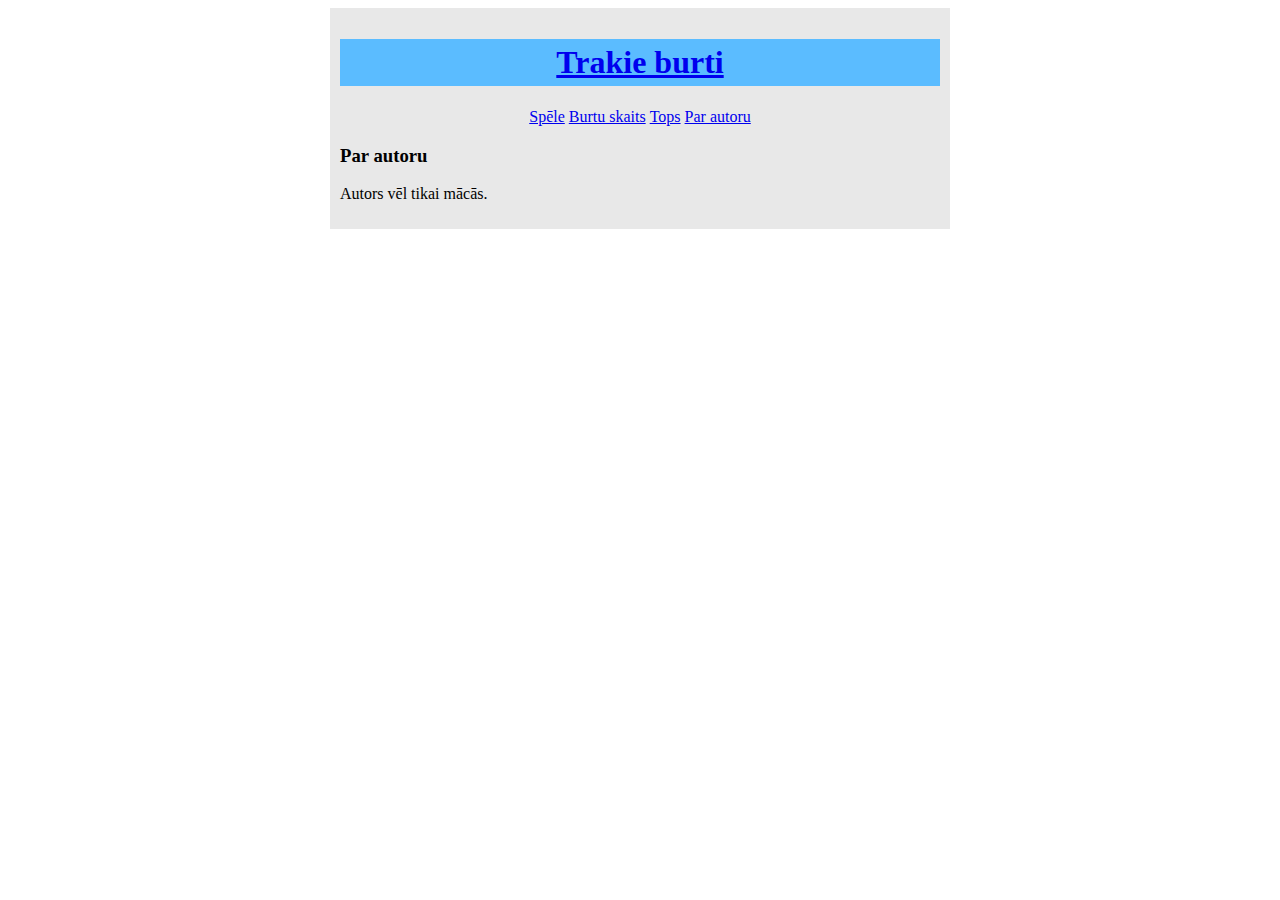
==== par.html @ 17d3cac5 "viss lidz spele" ====
<!DOCTYPE html>
<html lang="en">
<head>
    <link href="style.css" rel="stylesheet">
    <meta charset="UTF-8">
    <meta http-equiv="X-UA-Compatible" content="IE=edge">
    <meta name="viewport" content="width=device-width, initial-scale=1.0">
    <title>Trakie burti</title>
</head>
<body>
    <div class="wrapper">
        <div class="header">
            <h1>
                <a href="index.html">
                    Trakie burti
                </a>
            </h1>

            <ul>
                <li>
                    <a href="spele.html">
                        Spēle
                    </a>
                </li>
                <li>
                    <a href="limenis.html">
                        Burtu skaits
                    </a>
                </li>                
                <li>
                    <a href="top.html">
                        Tops
                    </a>
                </li>                
                <li>
                    <a href="par.html">
                        Par autoru
                    </a>
                </li>
            </ul>

        </div><!--beidzas header-->

        <div class="content">
            <h3>Par autoru</h3>
            <p>Autors vēl tikai mācās.</p>

        </div><!--beidzas content-->
    </div> <!--wrapper beigas-->
</body>
</html>
---- style.css ----
.wrapper
{
    background: #e8e8e8;
    padding: 10px;
    width: 600px;
    margin-left: auto;
    margin-right: auto;
}

h1
{
    text-align: center;
    background: #5bbcff;
    padding: 5px;
}

ul
{
    text-align: center;
    padding: 0px;
}

li
{
    display: inline-block;
}

table
{
    width: 100%;
}

table td
{
    border: 1px solid gray;
}

.block
{
    display: inline-block;
    background: rgb(212, 22, 60);
    width: 100px;
    height: 100px;
    border: 1px solid rgb(116, 1, 1);
    text-align: center;
    margin: 5px;
    font-size: 45px;
    vertical-align: top;
}

.block div
{
    display: none;
}
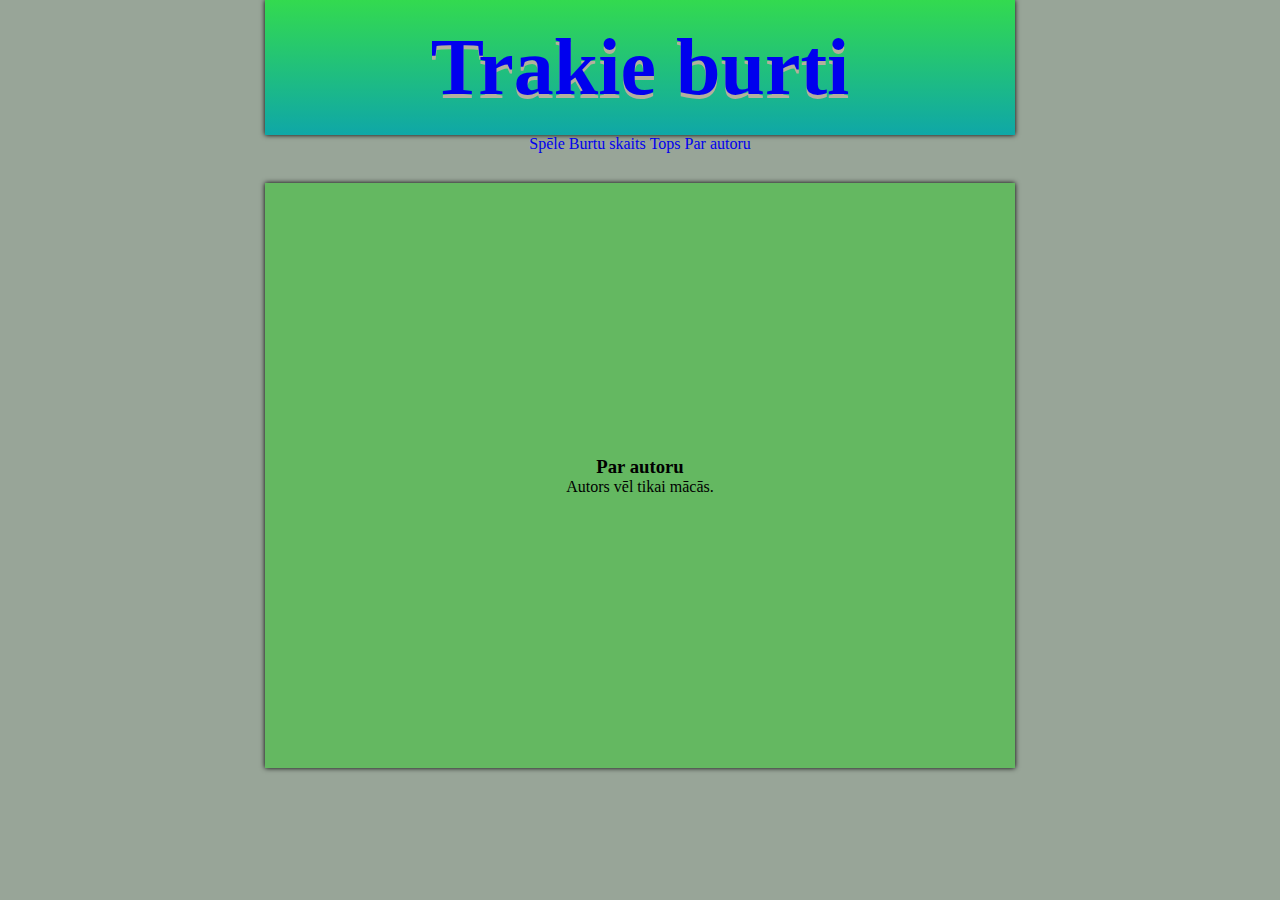
==== commit 5af8360e: "15:29" ====
--- a/par.html
+++ b/par.html
@@ -8,8 +8,8 @@
     <title>Trakie burti</title>
 </head>
 <body>
-    <div class="wrapper">
-        <div class="header">
+    <div>
+        <div class="head">
             <h1>
                 <a href="index.html">
                     Trakie burti
@@ -41,7 +41,7 @@
 
         </div><!--beidzas header-->
 
-        <div class="content">
+        <div class="container">
             <h3>Par autoru</h3>
             <p>Autors vēl tikai mācās.</p>
 
--- a/style.css
+++ b/style.css
@@ -1,18 +1,119 @@
+*{
+	margin: 0;
+	padding: 0;
+	box-sizing: border-box;
+}
+
+body{
+	background-color: rgb(152, 165, 152);
+	display: flex;
+	flex-direction: column;
+	justify-content: center;
+	align-items: center;
+	
+}
+/*
+h1{
+	height: 15vh;
+	background: linear-gradient(#33da4f, #0fa7a7);
+        color: black;
+	width: 100%;
+	display: flex;
+	justify-content: center;
+	align-items: center;
+	font-size: 5rem;
+	text-shadow: 0px 4px 0px #b4b09c;
+}
+*/
+h1
+{
+	height: 15vh;
+	background: linear-gradient(#33da4f, #0fa7a7);
+    color: black;
+    box-shadow: 0px 0px 5px rgb(0, 0, 0);
+	width: 100%;
+	display: flex;
+	justify-content: center;
+	align-items: center;
+	font-size: 5rem;
+	text-shadow: 0px 4px 0px #b4b09c;
+}
+/*
+h1:hover{
+	text-transform: uppercase;
+}
+*/
+.container{
+	margin-top: 30px;
+	height: 65vh;
+	width: 750px;
+	box-shadow: 0px 0px 5px rgb(0, 0, 0);
+	display: flex;
+	justify-content: center;
+	align-items: center;
+	background-color: #64b861;
+	flex-direction: column;
+
+}
+.main{
+	font-size: 3.5rem;
+    color: rgb(109, 78, 78);
+}
+.score{
+	margin-bottom: 25px;
+	display: none;
+	font-size: 3.5rem;
+	font-weight: 700;
+	 color: white;
+}
+.answer{
+	width: 300px;
+	height: 70px;
+	border: 2px solid lime;
+	border-radius: 25px;
+	outline: none;
+	text-align: center;
+	margin: 30px 5px;
+	padding: 10px 8px;
+	font-size: 2.5rem;
+	display: none;
+}
+.btn{
+	margin-top: 20px;
+	font-size: 3.5rem;
+	width: 270px;
+	border-radius: 30px;
+	border: 2px solid lime;
+	background-color: grey;   
+	outline: none;
+	cursor: pointer;	
+	padding: 20px;
+}
+.btn:hover{
+	border: 2px solid rgb(255, 0, 0);
+	background-color: grey;
+}
+
+
+
+
+
+
 .wrapper
 {
-    background: #e8e8e8;
+    background: #eeedf3;
     padding: 10px;
     width: 600px;
     margin-left: auto;
     margin-right: auto;
 }
 
-h1
+a
 {
-    text-align: center;
-    background: #5bbcff;
-    padding: 5px;
+    text-decoration: none;
 }
+
+
 
 ul
 {
@@ -32,22 +133,31 @@
 
 table td
 {
-    border: 1px solid gray;
+    border: 1px solid rgb(76, 77, 76);
 }
 
 .block
 {
     display: inline-block;
-    background: rgb(212, 22, 60);
-    width: 100px;
-    height: 100px;
-    border: 1px solid rgb(116, 1, 1);
+    background: rgb(22, 163, 168);
+    width: 50px;
+    height: 50px;
+    border: 2px solid rgb(29, 3, 143);
     text-align: center;
     margin: 5px;
     font-size: 45px;
     vertical-align: top;
 }
 
+.game
+{
+    width: 500px;
+    background: rgba(131, 112, 112, 0.726);
+    text-align: center;
+    margin-left: auto;
+    margin-right: auto;
+}
+
 .block div
 {
     display: none;
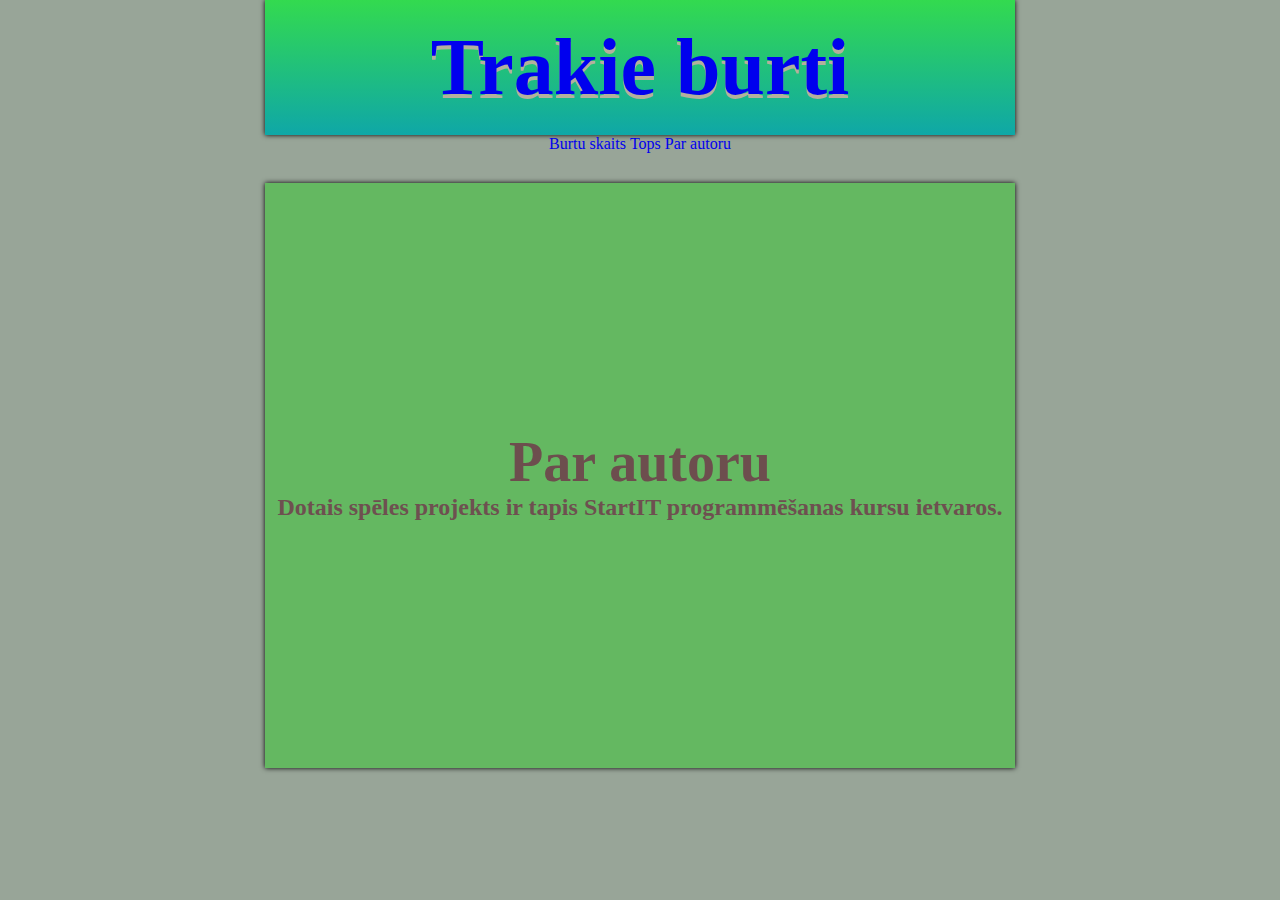
==== commit c2f6a593: "q" ====
--- a/par.html
+++ b/par.html
@@ -17,11 +17,11 @@
             </h1>
 
             <ul>
-                <li>
+                <!--<li>
                     <a href="spele.html">
                         Spēle
                     </a>
-                </li>
+                </li>-->
                 <li>
                     <a href="limenis.html">
                         Burtu skaits
@@ -42,8 +42,10 @@
         </div><!--beidzas header-->
 
         <div class="container">
-            <h3>Par autoru</h3>
-            <p>Autors vēl tikai mācās.</p>
+            
+            <h2 class="main">Par autoru</h2>
+            
+            <p class="teksts">Dotais spēles projekts ir tapis StartIT programmēšanas kursu ietvaros.</p>
 
         </div><!--beidzas content-->
     </div> <!--wrapper beigas-->
--- a/style.css
+++ b/style.css
@@ -59,12 +59,22 @@
 	font-size: 3.5rem;
     color: rgb(109, 78, 78);
 }
+
+.teksts{
+	font-size: 1.5rem;
+	font-weight: bold;
+	text-align: center;
+    color: rgb(110, 80, 80);
+}
+
+
+
 .score{
 	margin-bottom: 25px;
 	display: none;
 	font-size: 3.5rem;
 	font-weight: 700;
-	 color: white;
+	color: white;
 }
 .answer{
 	width: 300px;
@@ -93,7 +103,6 @@
 	border: 2px solid rgb(255, 0, 0);
 	background-color: grey;
 }
-
 
 
 
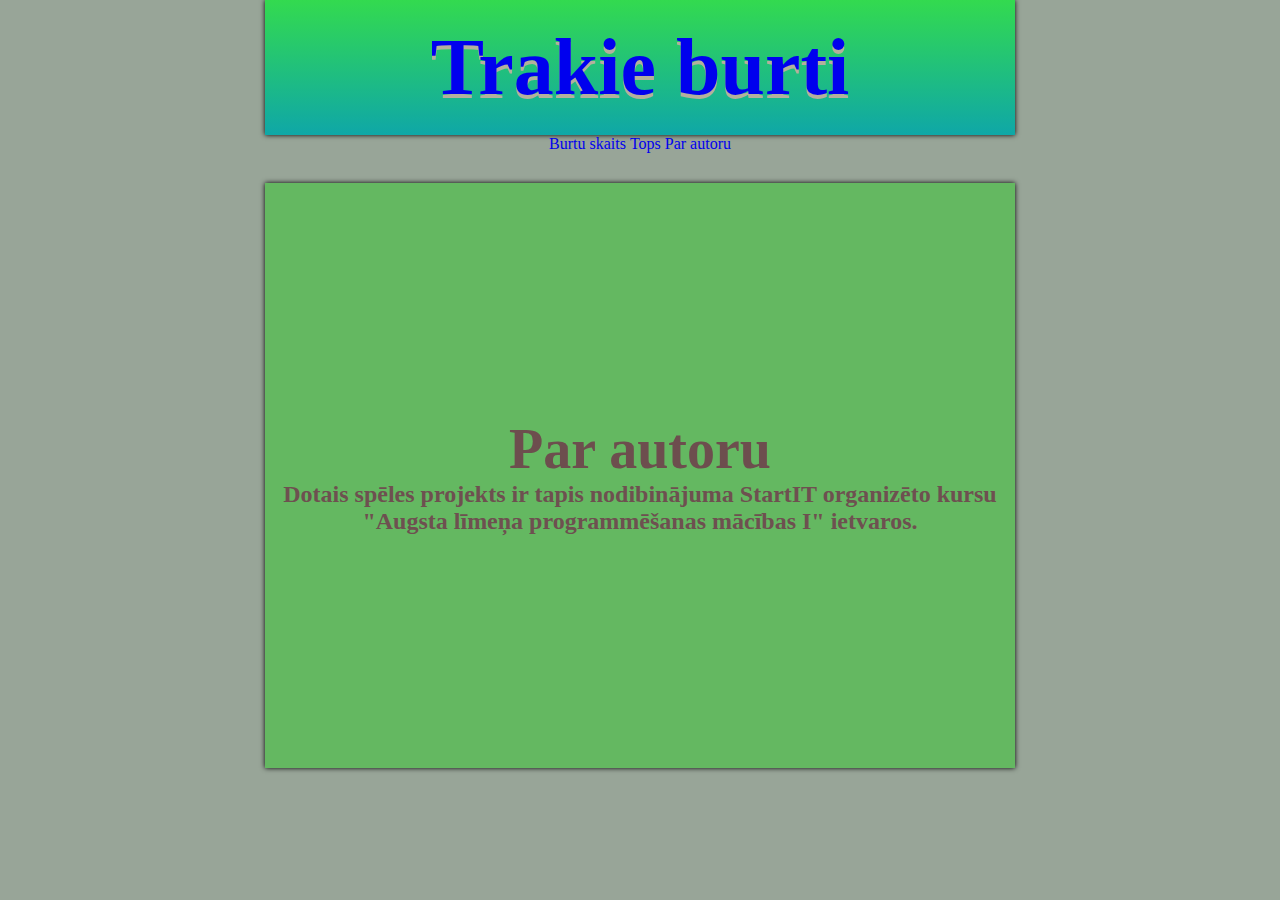
==== commit b7b9a3c9: "Par" ====
--- a/par.html
+++ b/par.html
@@ -45,7 +45,8 @@
             
             <h2 class="main">Par autoru</h2>
             
-            <p class="teksts">Dotais spēles projekts ir tapis StartIT programmēšanas kursu ietvaros.</p>
+            <p class="teksts">Dotais spēles projekts ir tapis nodibinājuma StartIT organizēto
+                kursu "Augsta līmeņa programmēšanas mācības I" ietvaros.</p>
 
         </div><!--beidzas content-->
     </div> <!--wrapper beigas-->
